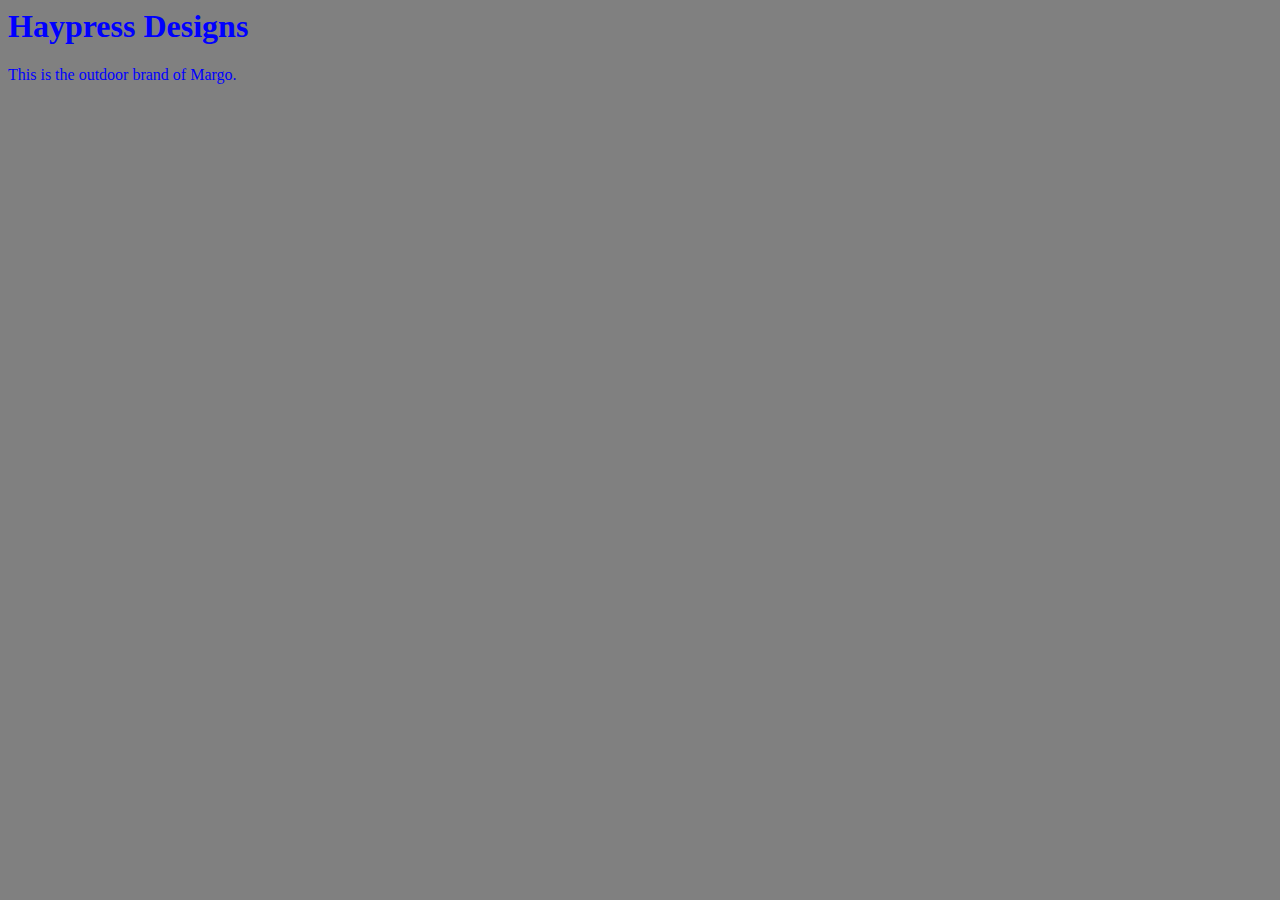
==== unit_1/index.html @ a8a77785 "syncing my new repository" ====
<DOCTYPE html>
	<html>
		<head><link rel="stylesheet" type="text/css" href="css/style.css"></head>
		<title>Haypress Designs</title>
		<body>
			<h1>Haypress Designs</h1>
			<p>This is the outdoor brand of Margo.</p>
		</body>
	</html>
---- unit_1/css/style.css ----
body {
	background-color: grey;
}

h1, p {
	color: blue
}
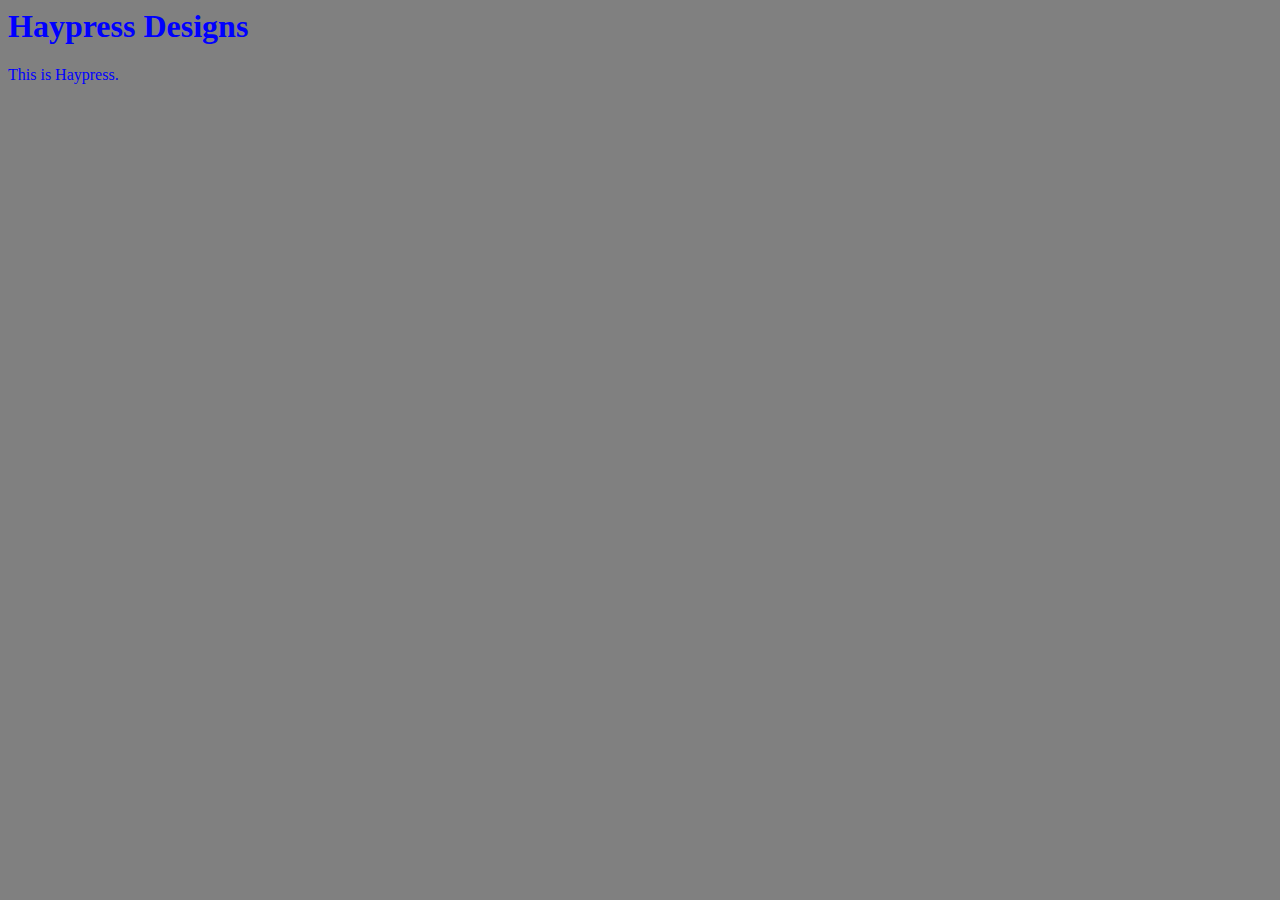
==== commit 6b9b45aa: "Change paragraph text" ====
--- a/unit_1/index.html
+++ b/unit_1/index.html
@@ -4,6 +4,6 @@
 		<title>Haypress Designs</title>
 		<body>
 			<h1>Haypress Designs</h1>
-			<p>This is the outdoor brand of Margo.</p>
+			<p>This is Haypress.</p>
 		</body>
 	</html>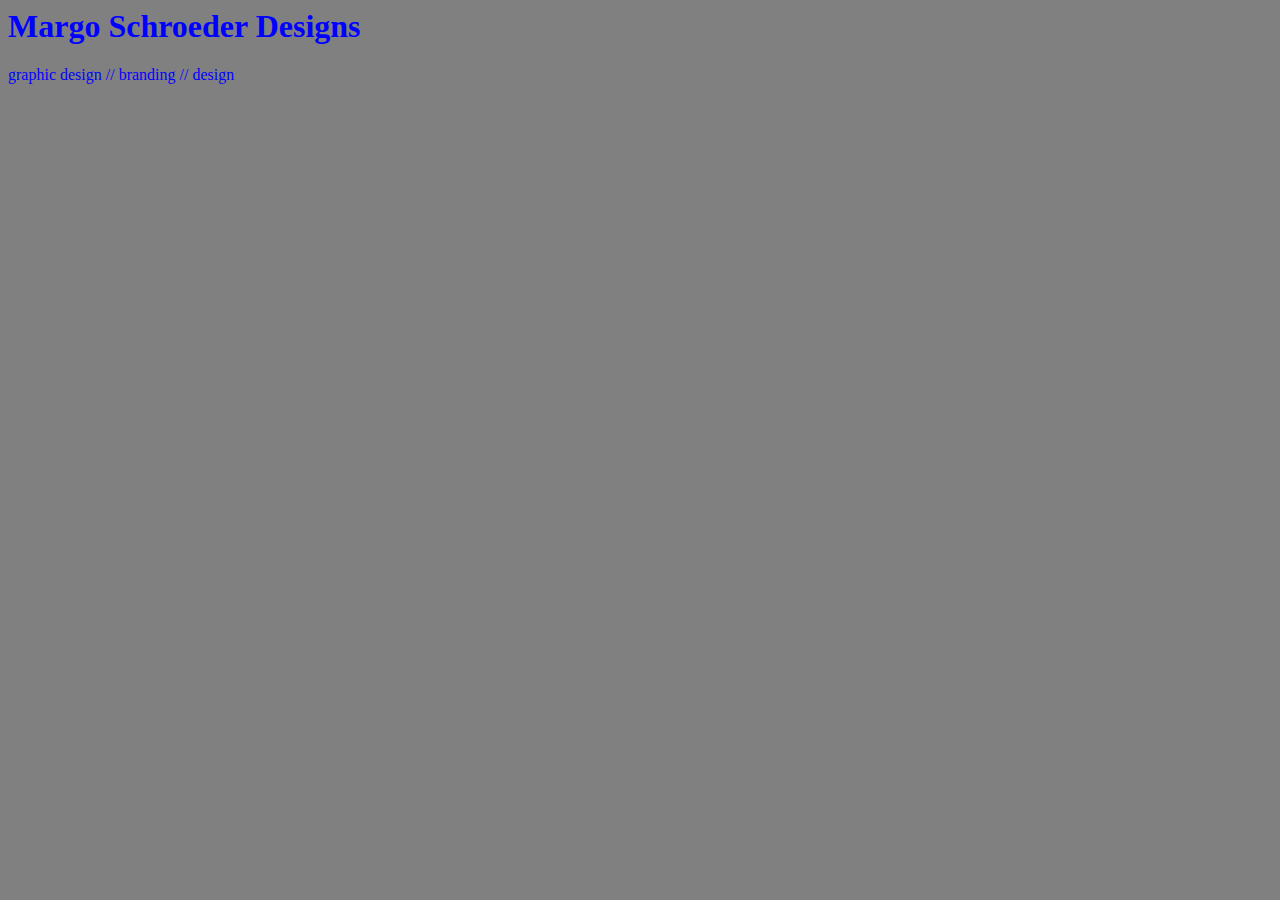
==== commit c99781b0: "updating to portfolio" ====
--- a/unit_1/index.html
+++ b/unit_1/index.html
@@ -1,9 +1,9 @@
 <DOCTYPE html>
 	<html>
 		<head><link rel="stylesheet" type="text/css" href="css/style.css"></head>
-		<title>Haypress Designs</title>
+		<title>Margo Schroeder Designs</title>
 		<body>
-			<h1>Haypress Designs</h1>
-			<p>This is Haypress.</p>
+			<h1>Margo Schroeder Designs</h1>
+			<p>graphic design // branding // design</p>
 		</body>
 	</html>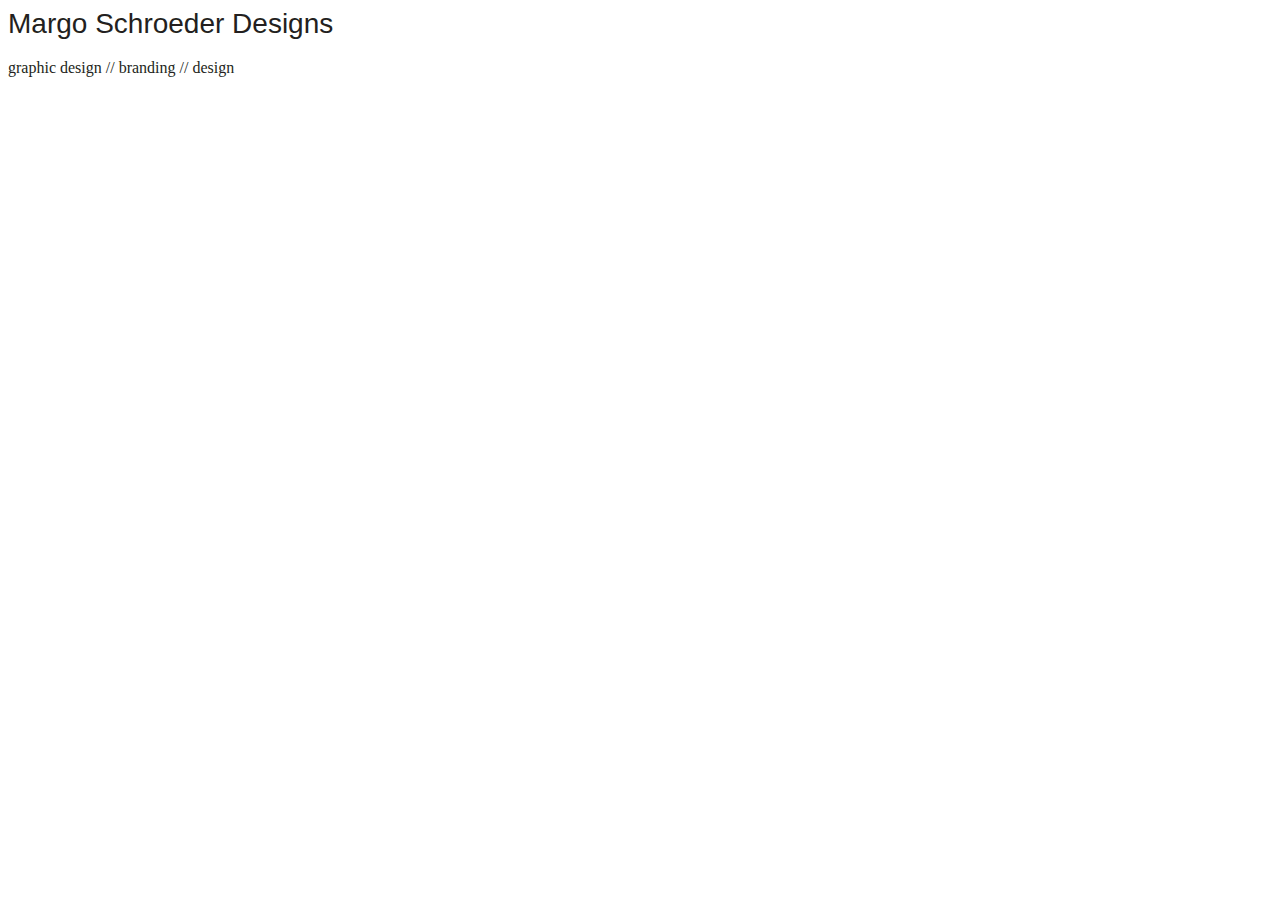
==== commit 43cd3272: "All caps title" ====
--- a/unit_1/index.html
+++ b/unit_1/index.html
@@ -1,7 +1,7 @@
 <DOCTYPE html>
 	<html>
 		<head><link rel="stylesheet" type="text/css" href="css/style.css"></head>
-		<title>Margo Schroeder Designs</title>
+		<title>MARGO SCHROEDER DESIGNS</title>
 		<body>
 			<h1>Margo Schroeder Designs</h1>
 			<p>graphic design // branding // design</p>
--- a/unit_1/css/style.css
+++ b/unit_1/css/style.css
@@ -1,7 +1,13 @@
 body {
-	background-color: grey;
+	background-color: #FFFFFF;
 }
 
 h1, p {
-	color: blue
+	color: #231f20
+}
+
+h1 {
+	font-family: Lato, sans-serif;
+	font-weight: normal;
+	font-size: 28px;
 }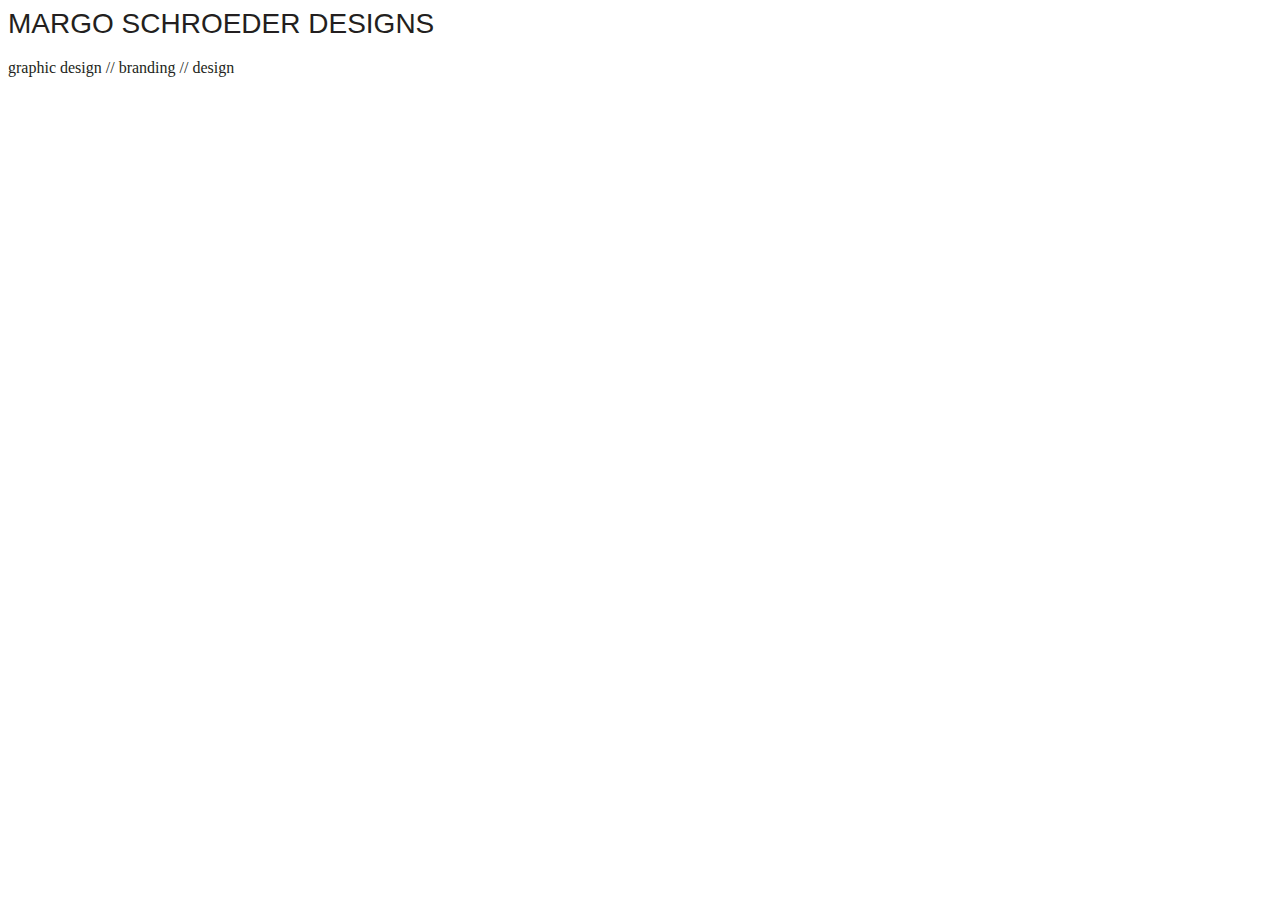
==== commit ece38c67: "All caps header 1" ====
--- a/unit_1/index.html
+++ b/unit_1/index.html
@@ -3,7 +3,7 @@
 		<head><link rel="stylesheet" type="text/css" href="css/style.css"></head>
 		<title>MARGO SCHROEDER DESIGNS</title>
 		<body>
-			<h1>Margo Schroeder Designs</h1>
+			<h1>MARGO SCHROEDER DESIGNS</h1>
 			<p>graphic design // branding // design</p>
 		</body>
 	</html>